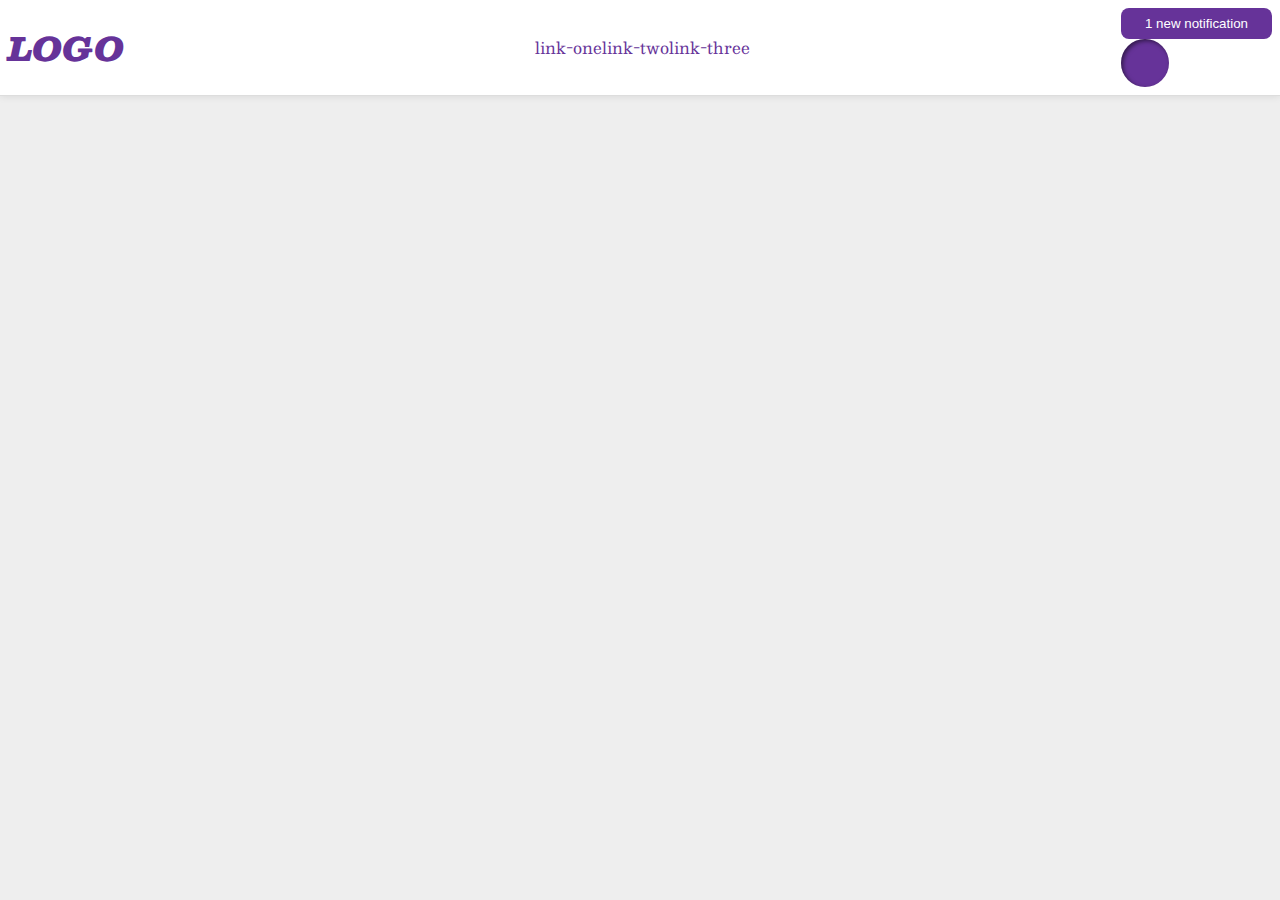
==== flex/03-flex-header-2/index.html @ 05850e3f "Add flex wrapper around profile pic/notification" ====
<!DOCTYPE html>
<html lang="en">

<head>
  <meta charset="UTF-8">
  <meta http-equiv="X-UA-Compatible" content="IE=edge">
  <meta name="viewport" content="width=device-width, initial-scale=1.0">
  <title>Flex Header 2</title>
  <link rel="stylesheet" href="style.css">
</head>

<body>
  <div class="header">
    <div class="logo">
      LOGO
    </div>
    <ul class="links">
      <li><a href="https://google.com">link-one</a></li>
      <li><a href="https://google.com">link-two</a></li>
      <li><a href="https://google.com">link-three</a></li>
    </ul>
    <div class="right-elems">
      <button class="notifications">
        1 new notification
      </button>
      <div class="profile-image"></div>
    </div>
  </div>
</body>

</html>
---- flex/03-flex-header-2/style.css ----
/* this is some magical font-importing.  
you'll learn about it later. */
@import url('https://fonts.googleapis.com/css2?family=Besley:ital,wght@0,400;1,900&display=swap');

body {
  margin: 0;
  background: #eee;
  font-family: Besley, serif;
}

.header {
  display: flex;
  align-items: center;
  justify-content: space-between;
  padding: 8px;
  background: white;
  border-bottom: 1px solid #ddd;
  box-shadow: 0 0 8px rgba(0,0,0,.1);
}

.links {
  display: flex;
}

.profile-image {
  background: rebeccapurple;
  box-shadow: inset 2px 2px 4px rgba(0,0,0,.5);
  border-radius: 50%;
  width: 48px;
  height: 48px;
}

.logo {
  color: rebeccapurple;
  font-size: 32px;
  font-weight: 900;
  font-style: italic;
}

button {
  border: none;
  border-radius: 8px;
  background: rebeccapurple;
  color: white;
  padding: 8px 24px;
}

a {
  /* this removes the line under our links */
  text-decoration: none;
  color: rebeccapurple;
}

ul {
  list-style-type: none;
}
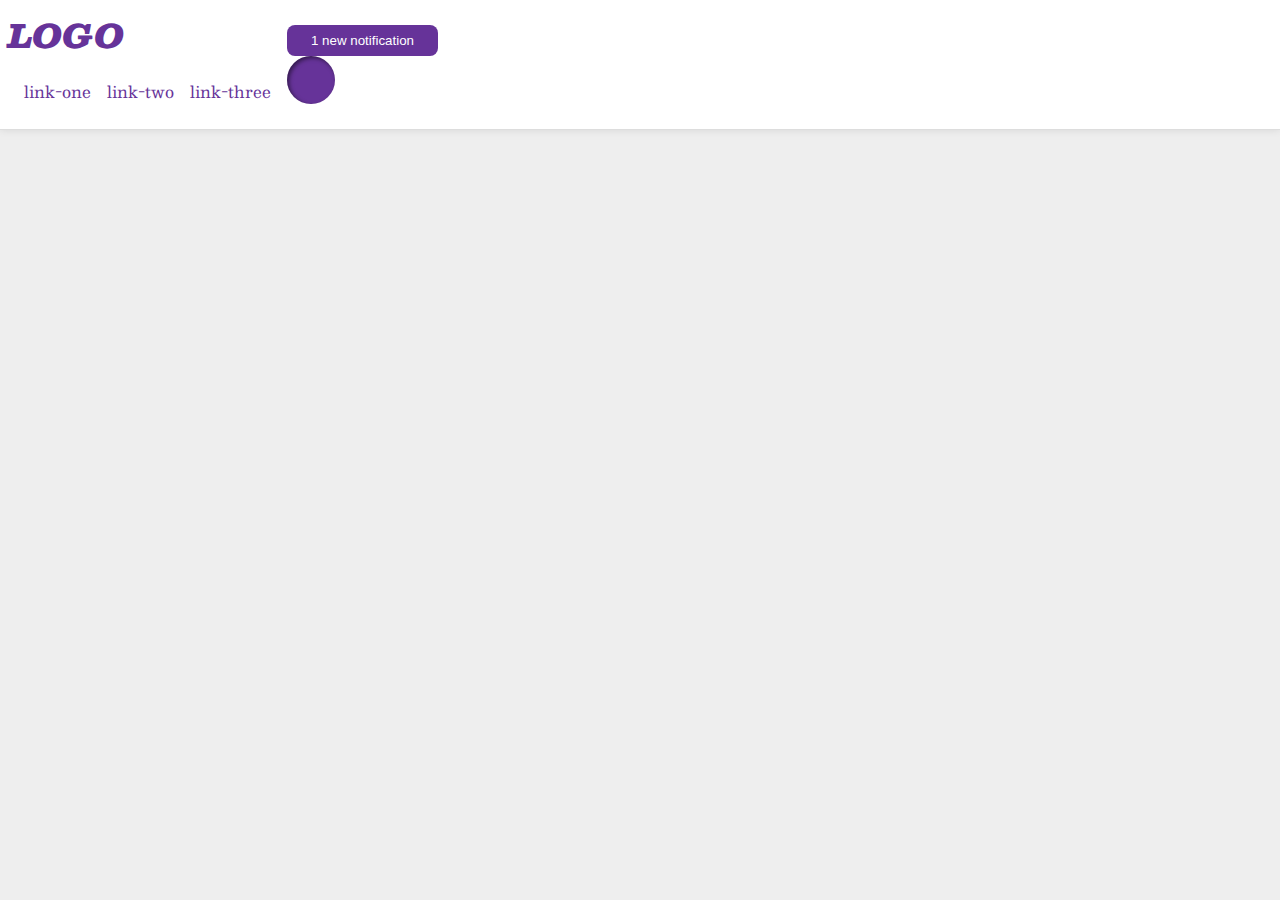
==== commit d8fe8546: "Fix flexbox wrappers - left and right" ====
--- a/flex/03-flex-header-2/index.html
+++ b/flex/03-flex-header-2/index.html
@@ -11,15 +11,17 @@
 
 <body>
   <div class="header">
-    <div class="logo">
-      LOGO
+    <div class="left">
+      <div class="logo">
+        LOGO
+      </div>
+      <ul class="links">
+        <li><a href="https://google.com">link-one</a></li>
+        <li><a href="https://google.com">link-two</a></li>
+        <li><a href="https://google.com">link-three</a></li>
+      </ul>
     </div>
-    <ul class="links">
-      <li><a href="https://google.com">link-one</a></li>
-      <li><a href="https://google.com">link-two</a></li>
-      <li><a href="https://google.com">link-three</a></li>
-    </ul>
-    <div class="right-elems">
+    <div class="right">
       <button class="notifications">
         1 new notification
       </button>
--- a/flex/03-flex-header-2/style.css
+++ b/flex/03-flex-header-2/style.css
@@ -11,7 +11,6 @@
 .header {
   display: flex;
   align-items: center;
-  justify-content: space-between;
   padding: 8px;
   background: white;
   border-bottom: 1px solid #ddd;
@@ -20,6 +19,15 @@
 
 .links {
   display: flex;
+  justify-content: flex-start;
+  gap: 16px;
+}
+
+.right-elems {
+  display: flex;
+  flex: auto;
+  justify-content: flex-end;
+  gap: 16px;
 }
 
 .profile-image {
@@ -53,4 +61,6 @@
 
 ul {
   list-style-type: none;
+  margin: 0;
+  padding: 16px;
 }
